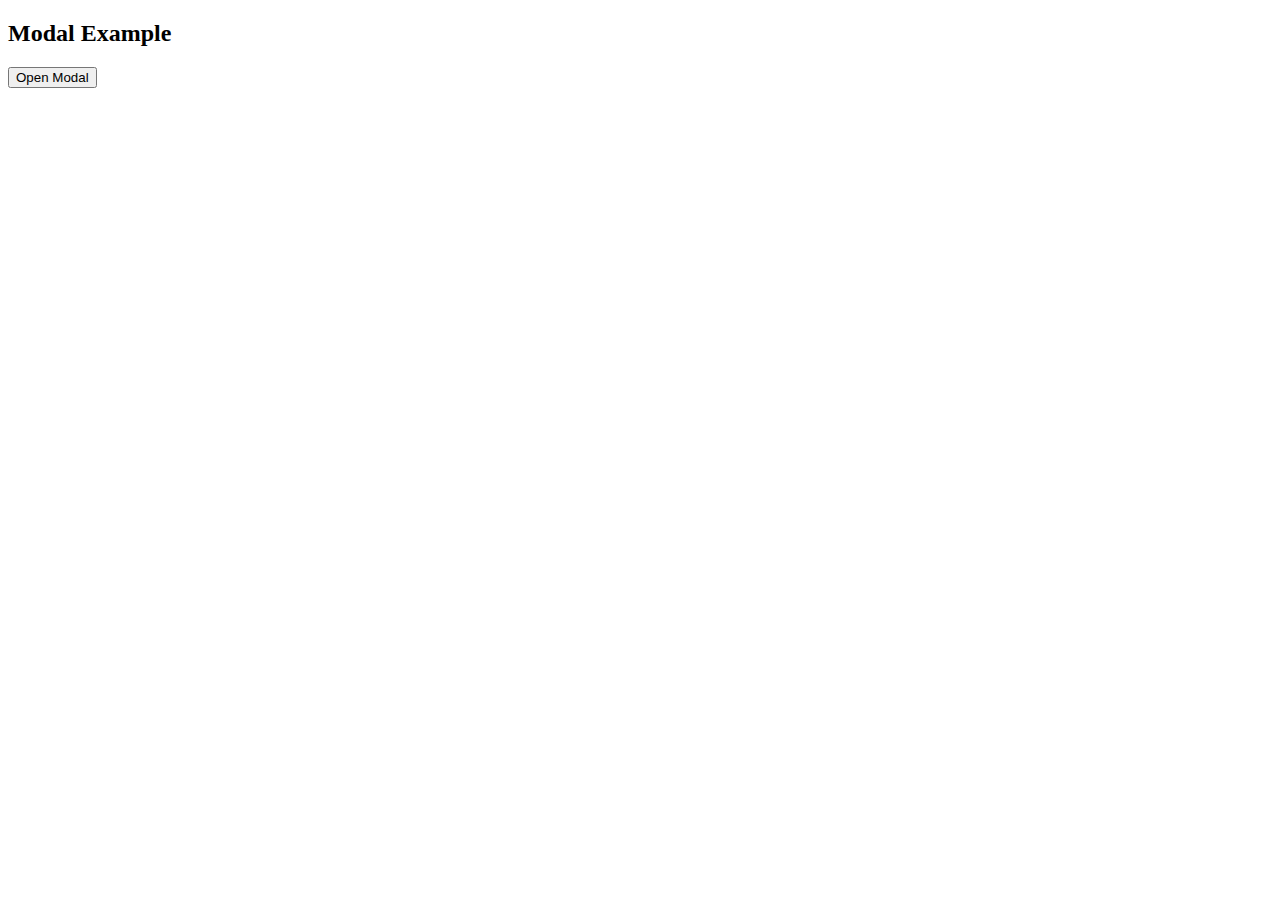
==== test.html @ d52ceae7 "testing modal" ====
<!DOCTYPE html>
<html>
<head>
<style>
/* The Modal (background) */
.modal {
    display: none; /* Hidden by default */
    position: fixed; /* Stay in place */
    z-index: 1; /* Sit on top */
    padding-top: 100px; /* Location of the box */
    left: 0;
    top: 0;
    width: 100%; /* Full width */
    height: 100%; /* Full height */
    overflow: auto; /* Enable scroll if needed */
    background-color: rgb(0,0,0); /* Fallback color */
    background-color: rgba(0,0,0,0.4); /* Black w/ opacity */
}

/* Modal Content */
.modal-content {
    background-color: #fefefe;
    margin: auto;
    padding: 20px;
    border: 1px solid #888;
    width: 80%;
}

/* The Close Button */
.close {
    color: #aaaaaa;
    float: right;
    font-size: 28px;
    font-weight: bold;
}

.close:hover,
.close:focus {
    color: #000;
    text-decoration: none;
    cursor: pointer;
}
</style>
</head>
<body>

<h2>Modal Example</h2>

<!-- Trigger/Open The Modal -->
<button id="myBtn">Open Modal</button>

<!-- The Modal -->
<div id="myModal" class="modal">

  <!-- Modal content -->
  <div class="modal-content">
    <span class="close">×</span>
    <p>Some text in the Modal..</p>
  </div>

</div>

<script>
// Get the modal
var modal = document.getElementById('myModal');

// Get the button that opens the modal
var btn = document.getElementById("myBtn");

// Get the <span> element that closes the modal
var span = document.getElementsByClassName("close")[0];

// When the user clicks the button, open the modal 
btn.onclick = function() {
    modal.style.display = "block";
}

// When the user clicks on <span> (x), close the modal
span.onclick = function() {
    modal.style.display = "none";
}

// When the user clicks anywhere outside of the modal, close it
window.onclick = function(event) {
    if (event.target == modal) {
        modal.style.display = "none";
    }
}
</script>

</body>
</html>
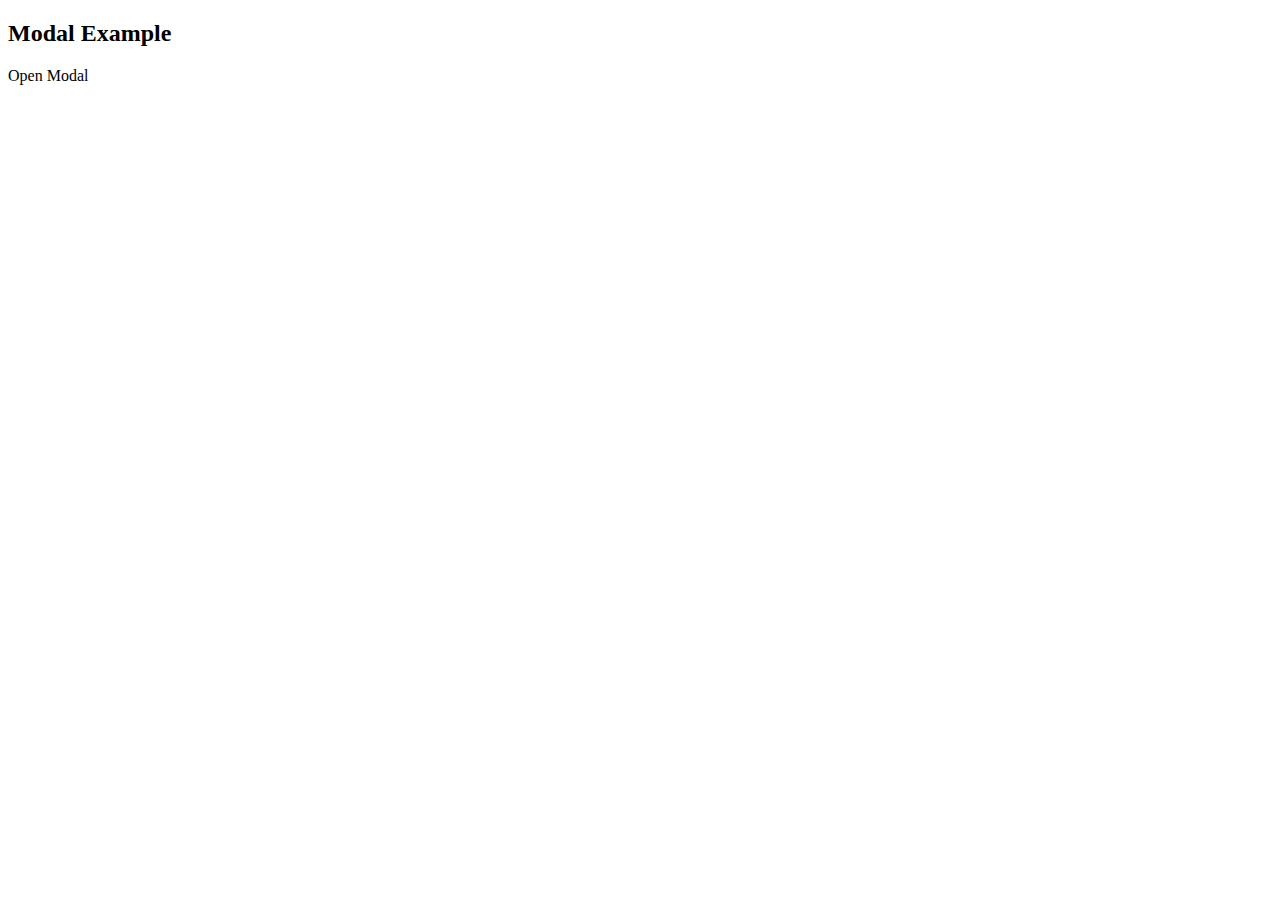
==== commit 3481a5ed: "testing modal on github" ====
--- a/test.html
+++ b/test.html
@@ -40,6 +40,9 @@
     text-decoration: none;
     cursor: pointer;
 }
+    a:hover {
+        cursor: pointer;
+    }
 </style>
 </head>
 <body>
@@ -47,7 +50,7 @@
 <h2>Modal Example</h2>
 
 <!-- Trigger/Open The Modal -->
-<button id="myBtn">Open Modal</button>
+<a id="myBtn">Open Modal</a>
 
 <!-- The Modal -->
 <div id="myModal" class="modal">
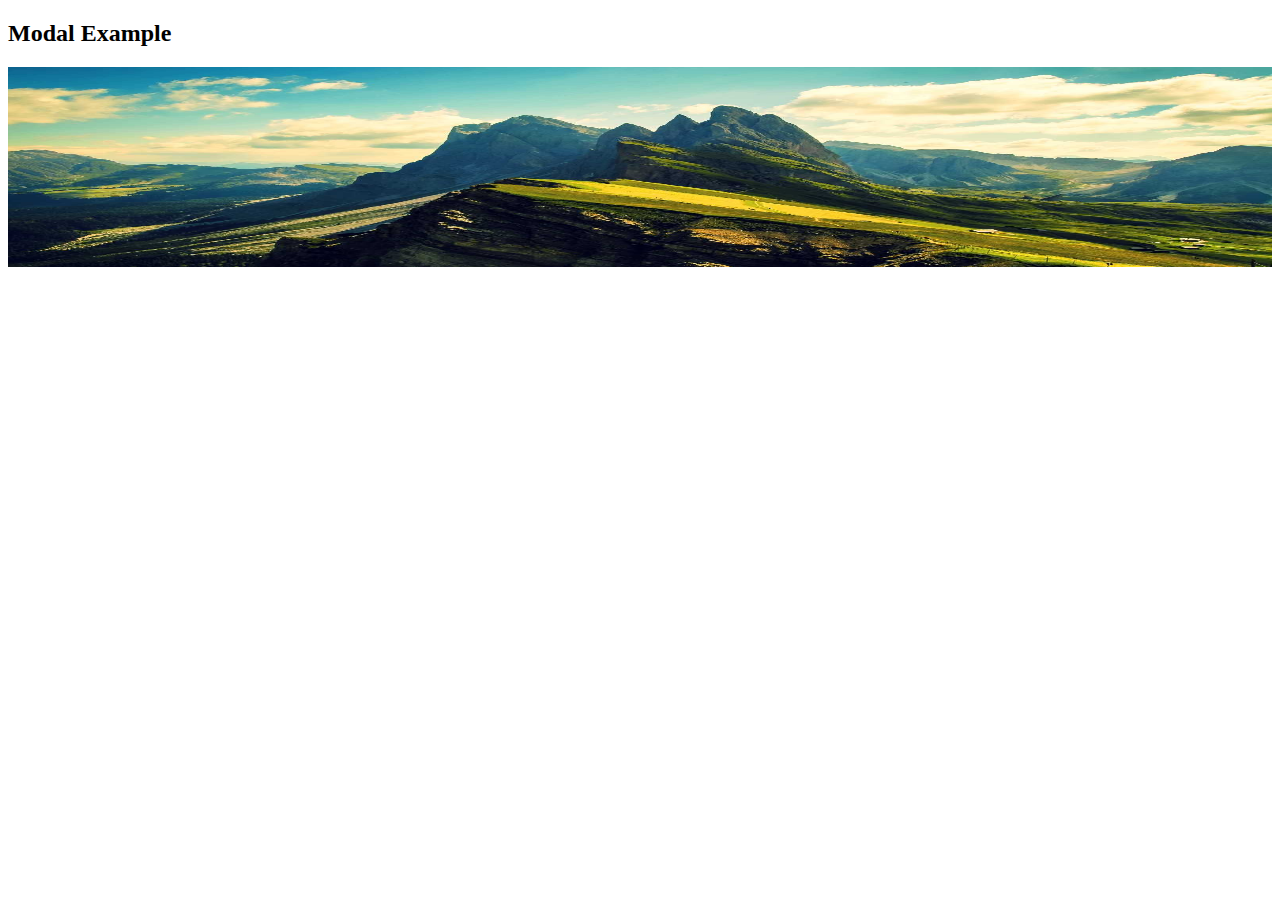
==== commit fa96c1e2: "testing modal on github: not working :(" ====
--- a/test.html
+++ b/test.html
@@ -43,6 +43,43 @@
     a:hover {
         cursor: pointer;
     }
+    
+    .pj {
+    width: 100%;
+    height: 200px;
+    -webkit-transition: background .3s ease-out;
+       -moz-transition: background .3s ease-out;
+         -o-transition: background .3s ease-out;
+            transition: background .3s ease-out;     
+}
+.pj:hover {
+    background-size: 110% 110%;
+    cursor: pointer;
+}
+.pj-text {
+    opacity: 0;
+    font-weight: 700;
+    font-family: 'Roboto', serif;
+    font-size: 2em;
+    padding: 5px;
+    position: absolute;
+    bottom: 20px;
+    -webkit-transition: opacity .3s ease-out, background .3s ease-out; 
+       -moz-transition: opacity .3s ease-out, background .3s ease-out; 
+         -o-transition: opacity .3s ease-out, background .3s ease-out; 
+            transition: opacity .3s ease-out, background .3s ease-out; 
+}
+.pj:hover .pj-text {
+    background-color: white; 
+    opacity: .8;
+}
+    
+    .scene3d { 
+    background: url('../img/mountains.jpg') no-repeat center center; 
+    background-size: 100% 100%;
+}
+    
+    
 </style>
 </head>
 <body>
@@ -50,7 +87,9 @@
 <h2>Modal Example</h2>
 
 <!-- Trigger/Open The Modal -->
-<a id="myBtn">Open Modal</a>
+<a id="myBtn"><div id="p1" class="pj scene3d">
+                            <div class="pj-text">3D Scene with OpenGL</div>
+                        </div></a>
 
 <!-- The Modal -->
 <div id="myModal" class="modal">
@@ -58,7 +97,10 @@
   <!-- Modal content -->
   <div class="modal-content">
     <span class="close">×</span>
+    <div>
     <p>Some text in the Modal..</p>
+      <img src="img/laptop.png" style="height:50px;width:50px">
+      </div>
   </div>
 
 </div>
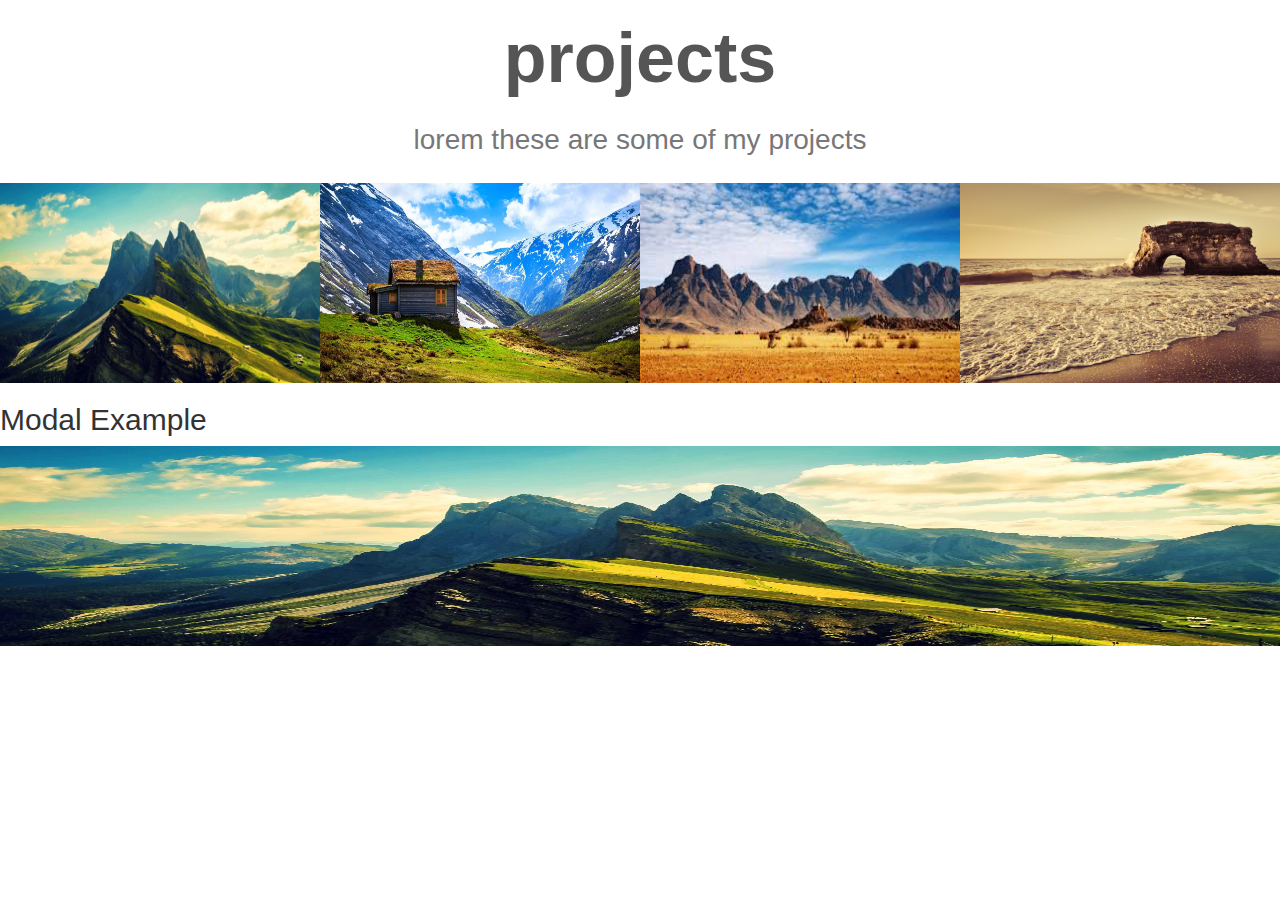
==== commit 05895256: "testing modal: not appearing on server :(" ====
--- a/test.html
+++ b/test.html
@@ -1,6 +1,8 @@
 <!DOCTYPE html>
 <html>
 <head>
+<link href="http://maxcdn.bootstrapcdn.com/bootstrap/3.3.6/css/bootstrap.min.css" rel="stylesheet">
+    <link href="css/main.css" rel="stylesheet">
 <style>
 /* The Modal (background) */
 .modal {
@@ -83,6 +85,59 @@
 </style>
 </head>
 <body>
+<!-- section 4 - Projects -->    
+    <section id="projects">
+        <!-- Check _projects.js for modal window -->
+        <!-- modal where project info appears -->
+        <div id="myModal" class="modal">
+            <div class="modal-content">
+                <span class="close">×</span>
+                             
+                    <p>3D Scene in OpenGl</p>
+                    <p>lorem lorem Lorem ipsum dolor sit amet, consectetur adipisicing elit. Dignissimos velit reiciendis, eum natus, similique quo facere molestiae. Iure eveniet suscipit quo totam laudantium accusamus aspernatur, commodi harum expedita ullam sunt!</p>
+                    <img src="img/laptop.png" style="width:100px; height:100px">
+                
+            </div>
+        </div>
+                
+                   
+        
+
+       
+       <!-- <div class="pad-section"> -->
+            <div class="container">
+                <h1 class="text-center">projects</h1>                
+                <h2 class="text-center">lorem these are some of my projects</h2>                   
+            </div>
+        <!--</div>   
+        <!-- Check projects.js for pop-up window -->
+        <!--<div class="container-projects">
+           <!-- <div class="container">-->
+                <div class="row" style="margin: 0 0">
+                    <div class="col-xs-6 col-sm-3 full-width">
+                        <a id="myBtn"><div id="p1" class="pj scene3d">
+                            <div class="pj-text">3D Scene with OpenGL</div>
+                        </div></a>
+                    </div>
+                    <div class="col-xs-6 col-sm-3 full-width">
+                        <div id="p1" class="pj huffman"></div>
+                    </div>                
+                    <div class="col-xs-6 col-sm-3 full-width">
+                        <div id="p1" class="pj website"></div>
+                    </div>
+                    <div class="col-xs-6 col-sm-3 full-width">
+                        <div id="p1" class="pj senior"></div>
+                    </div>
+                </div>
+           <!-- </div>-->
+      <!--  </div> -->
+    </section>
+    <!-- /section 4 -->
+    
+    
+
+
+
 
 <h2>Modal Example</h2>
 
--- a/css/main.css
+++ b/css/main.css
@@ -0,0 +1,387 @@
+/* general */
+html, body {
+    margin: 0;
+    padding: 0;
+    width: 100%;
+    height: 100%;
+}
+a {
+    -webkit-transition: all .2s ease-in-out;
+       -moz-transition: all .2s ease-in-out;
+         -o-transition: all .2s ease-in-out;
+            transition: all .2s ease-in-out;
+}
+.bold-text {
+    font-weight: 900;
+}
+
+/* icons - specify icons size */
+.glyphicon {
+    font-size: 50px;
+}
+i {
+    font-size: 60px;
+}
+
+
+/* padded sections - add padding top/bottom to separate sections */
+.pad-section {
+    padding: 75px 0; 
+    margin: 0 0;
+}
+.pad-section img {
+    width: 100%;
+}
+
+
+/* navigation styles - include smooth transition */
+.navbar-custom {
+    text-transform: uppercase;
+    font-family: "Roboto", sans-serif;
+    font-weight: 900;
+    background-color: #333;
+}
+.navbar-custom a {
+    color: #fff;
+}
+.navbar-custom a:hover {
+    color: #064e7a;
+}
+.navbar-custom .nav li a:hover, .navbar-custom .nav li a:focus {
+    background-color: transparent;
+}
+.navbar-custom .navbar-toggle .icon-bar {
+    background-color: #fff;
+}
+@media(min-width:768px) {
+    .navbar-custom {
+        padding: 20px 0;
+        background-color: transparent; 
+        -webkit-transition: background .5s ease-in-out, padding .5s ease-in-out;
+           -moz-transition: background .5s ease-in-out, padding .5s ease-in-out;
+             -o-transition: background .5s ease-in-out, padding .5s ease-in-out;
+                transition: background .5s ease-in-out, padding .5s ease-in-out;
+    }
+  /*  .navbar-custom .navbar-toggle {
+        background-color: transparent; 
+    }*/
+    .navbar-custom.top-nav-collapse {
+        padding: 0;
+        background-color: #333;
+    }
+}
+
+
+/* minimize pic - adjust my pic when window size is small enough */
+@media screen and (max-width: 767px) {
+    .me-pic {
+        height: 315px;
+    }
+    .col-sm-6 .me-pic {
+        width: 256px;
+        display: block;
+        margin: auto;      
+    }
+    /*
+    .container .col-sm-6 {
+        padding: 0 50px;
+    } */
+}
+
+
+/* percentage bars - measure skills */
+.bar-container {
+    -webkit-border-radius: 10px;
+       -moz-border-radius: 10px;
+            border-radius: 10px;
+    background: #ccc;
+    height: 10px;
+    width: 100%;                       
+    margin: 10px 0px;
+    overflow: hidden;
+}
+.bar {
+    -webkit-border-radius: 10px;
+       -moz-border-radius: 10px;
+            border-radius: 10px;
+    float: left;
+    background: #888;
+    height: 10px;
+    margin: 0;
+    overflow: hidden;
+}
+@media screen and (max-width: 767px) {
+    .bar-container {
+        width: 200px;
+        margin: 10px auto;
+    }
+}
+
+
+/* center-text - center text from cover section */
+.center-text {
+    display: table-cell;
+    text-align: center;
+    vertical-align: middle;
+}
+.center-text h1 {
+    font-size: 4em;
+    font-weight: 600;
+    font-family: 'Roboto', sans-serif;
+    color: #fff;
+    margin: 0;
+    padding: 0;
+    -webkit-text-shadow: 0 0 6px #000;
+       -moz-text-shadow: 0 0 6px #000;
+            text-shadow: 0 0 6px #000; 
+}
+.center-text h3 {
+    font-size: 1.5em;
+    font-family: 'Roboto', sans-serif;
+    color: #fff;
+    margin: 20px 0;
+}
+
+
+
+
+/* additional styles for containers */
+.container {
+    font-family: "Roboto", sans-serif;
+    color: #555;
+    width: 100%;
+    margin: 0 0;
+    padding: 0 20px;
+}
+.container h1 {
+    font-weight: 900;
+    font-size: 5em;
+}
+.container h2 {
+    font-size: 2em;
+    color: #777;
+    line-height: 1.3;
+    margin: 25px 0;
+}
+.container h3 {                            
+    font-size: 2em;
+    line-height: 1.3;
+    margin: 10px 0;
+    font-weight: 600;
+    text-transform: uppercase;
+}
+.container a {
+    text-decoration: none;
+}
+.container p {
+    font-size: 1.2em;
+    line-height: 2;
+}
+
+.container-custom {
+    font-family: "Roboto", sans-serif;
+    color: #fff;
+    padding: 0 20px;
+    margin: 0 auto;
+}
+.container-custom h3 {
+    font-size: 2em;
+    line-height: 1.3;
+    margin: 25px 0;
+    font-weight: 600;
+    text-transform: uppercase;
+}
+.container-custom p {
+    font-size: 1.2em;
+    line-height: 1.5;
+}
+
+
+
+/* styles for projects section */
+.container-projects, .col-xs-6.col-sm-3.full-width {
+    margin: 0 0;
+    padding: 0 0;
+}
+.pj {
+    width: 100%;
+    height: 200px;
+    -webkit-transition: background .3s ease-out;
+       -moz-transition: background .3s ease-out;
+         -o-transition: background .3s ease-out;
+            transition: background .3s ease-out;     
+}
+.pj:hover {
+    background-size: 110% 110%;
+    cursor: pointer;
+}
+.pj-text {
+    opacity: 0;
+    font-weight: 700;
+    font-family: 'Roboto', serif;
+    font-size: 2em;
+    padding: 5px;
+    position: absolute;
+    bottom: 20px;
+    -webkit-transition: opacity .3s ease-out, background .3s ease-out; 
+       -moz-transition: opacity .3s ease-out, background .3s ease-out; 
+         -o-transition: opacity .3s ease-out, background .3s ease-out; 
+            transition: opacity .3s ease-out, background .3s ease-out; 
+}
+.pj:hover .pj-text {
+    background-color: white; 
+    opacity: .8;
+}
+/* modal - display project details */
+.modal {
+    display: none; 
+    position: fixed; 
+    z-index: 999;
+    padding-top: 100px; 
+    left: 0;
+    top: 0;
+    width: 100%; 
+    height: 100%;
+    overflow: auto;
+    background-color: rgb(0,0,0); /* Fallback color */
+    background-color: rgba(0,0,0,0.4); /* Black w/ opacity */
+}
+/* modal content */
+.modal-content {
+    background-color: #fefefe;
+    margin: auto;
+    padding: 20px;
+    border: 1px solid #888;
+    -webkit-border-radius: 0px;
+       -moz-border-radius: 0px;
+            border-radius: 0px;
+    width: 80%;
+}
+/* close button */
+.close {
+    color: #aaaaaa;
+    float: right;
+    font-size: 28px;
+    font-weight: bold;
+}
+.close:hover, .close:focus {
+    color: #000;
+    text-decoration: none;
+    cursor: pointer;
+}
+/* specific styles for individual projects */
+.scene3d { 
+    background: url('../img/mountains.jpg') no-repeat center center; 
+    background-size: 100% 100%;
+}
+.huffman { 
+    background: url('../img/mountains-snow.jpg') no-repeat center center; 
+    background-size: 100% 100%;
+}
+.website { 
+    background: url('../img/mountains-rock.jpg') no-repeat center center; 
+    background-size: 100% 100%;
+}
+.senior { 
+    background: url('../img/beach-rock.jpg') no-repeat center center; 
+    background-size: 100% 100%;
+}
+
+
+
+
+
+
+
+
+
+
+
+
+
+
+
+/* additional sections */
+#cover {
+    background: url('../img/mountains.jpg') no-repeat center center fixed;
+    display: table;
+    height: 100%;
+    width: 100%;
+    position: relative;
+    background-size: cover;
+}
+
+#about-cont {
+    background-color: #555;
+    display: table;
+    height: 50%;
+    width: 100%;
+    position: relative;
+    background-size: cover;
+}
+#about-cont h2, #about-cont h4, #about-cont p {
+    color: #fff;
+
+}
+
+#skills p {
+    line-height: 1.5;
+}
+
+#quote {
+    background: url('../img/beach-rock.jpg') no-repeat center center fixed;
+  /*  display: table; */
+    height: 50%;
+    width: 100%;
+    position: relative;
+    background-size: cover;
+}
+#quote-inner-box {   
+    margin-top: 20px;
+    margin-left: 20px;
+    position: absolute;
+    background-color: rgba(256,256,256,.5);
+    padding: 20px;
+    font-family: "Oswald", serif;
+}
+
+
+
+
+#laptop {
+        background: url('../img/mountains.jpg') no-repeat center center fixed;
+}
+
+
+
+
+
+
+/* Initial loading screen, shown before website loads completely */
+.loading {
+	background: url('../img/loading.gif') no-repeat center center;
+}
+
+video#bgvid { 
+    position: fixed;
+    top: 50%;
+    left: 50%;
+    min-width: 100%;
+    min-height: 100%;
+    width: auto;
+    height: 500px;
+    z-index: -100;
+    -ms-transform: translateX(-50%) translateY(-50%);
+    -moz-transform: translateX(-50%) translateY(-50%);
+    -webkit-transform: translateX(-50%) translateY(-50%);
+    transform: translateX(-50%) translateY(-50%);
+    background: url(polina.jpg) no-repeat;
+    background-size: cover; 
+}
+
+
+
+
+
+
+
